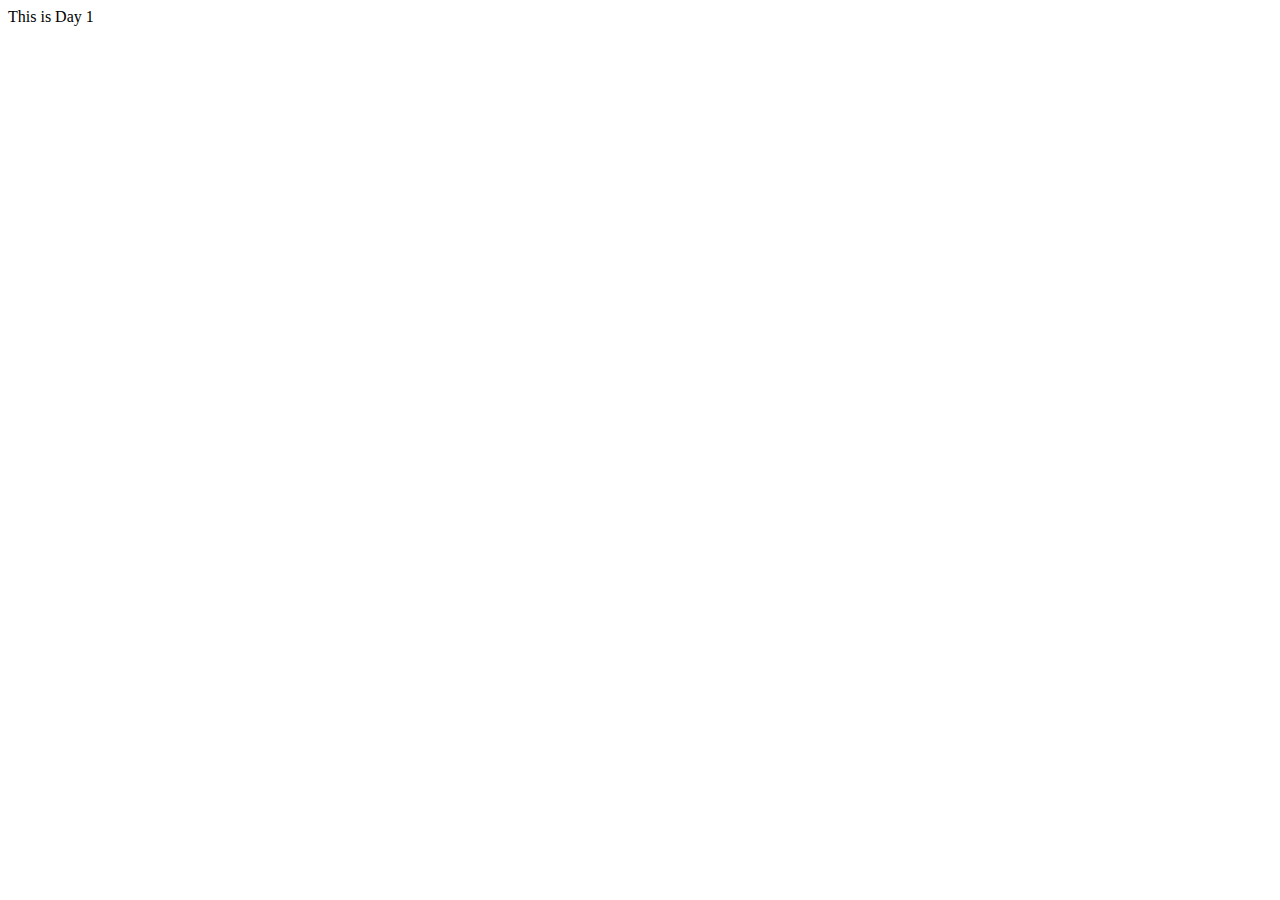
==== Day 1/index.html @ 6c9a6b65 "Create index.html" ====
<!DOCTYPE html>
<html lang="en">
<head>
    <meta charset="UTF-8">
    <meta name="viewport" content="width=device-width, initial-scale=1.0">
    <title>Document</title>
</head>
<body>
    This is Day 1
</body>
</html>
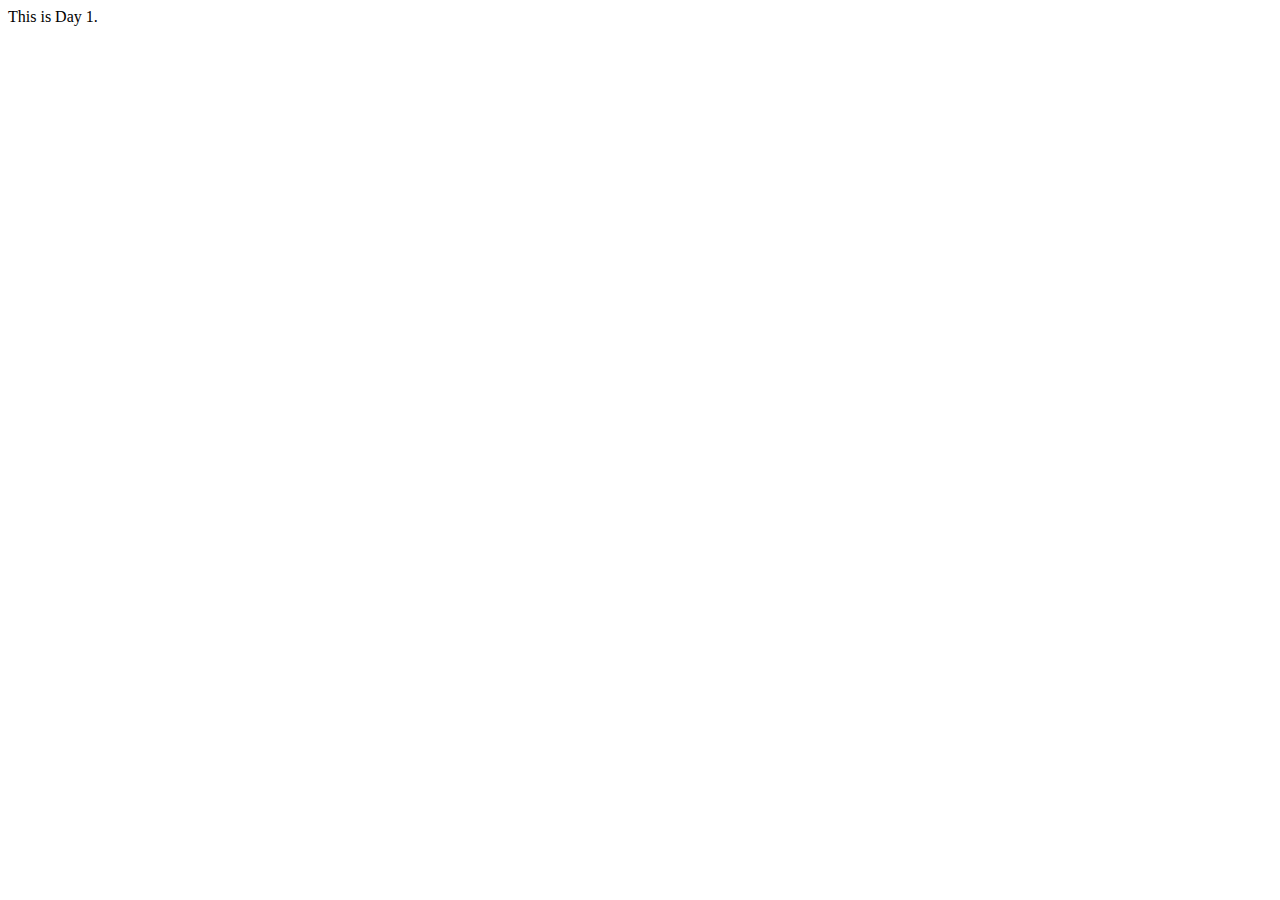
==== commit a171a186: "Update index.html" ====
--- a/Day 1/index.html
+++ b/Day 1/index.html
@@ -3,9 +3,9 @@
 <head>
     <meta charset="UTF-8">
     <meta name="viewport" content="width=device-width, initial-scale=1.0">
-    <title>Document</title>
+    <title>Day 1</title>
 </head>
 <body>
-    This is Day 1
+    This is Day 1.
 </body>
-</html>+</html>
